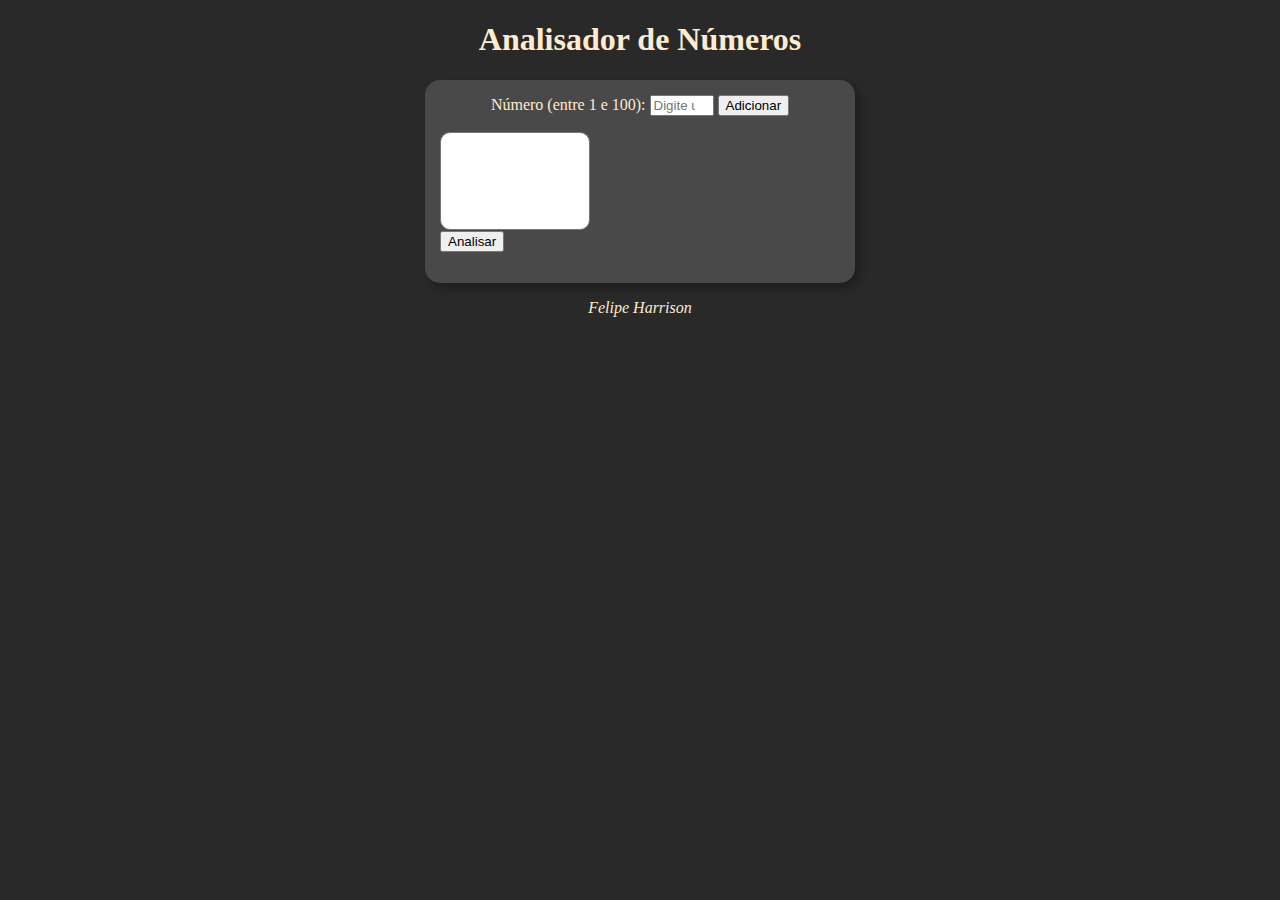
==== Ex005/ex005.html @ ffd29209 "Exercicio Analise de Numeros" ====
<!DOCTYPE html>
<html lang="pt-br">
<head>
    <meta charset="UTF-8">
    <meta http-equiv="X-UA-Compatible" content="IE=edge">
    <meta name="viewport" content="width=device-width, initial-scale=1.0">
    <link rel="stylesheet" href="estilo.css">
    <style>

    </style>
    <title>Exercicio 005</title>
</head>
<body>
    <header>
        <h1>Analisador de Números</h1>
    </header>
    <section>
        <div>
            Número (entre 1 e 100): <input type="number" name="Number" id="number" placeholder="Digite um número" min = 1 max = 100>
            <button onclick="add_lista()">Adicionar</button>
            <p id = list_form>
            <select name="lista" id="lista" size = "6"></select>
            <br><input type="button" value="Analisar" onclick="faz_analise()">  
            </p>  
        </div>
        <div id = resposta></div>
    </section>
    <footer>
        <p>Felipe Harrison</p>      
    </footer>
    <script src="javascript.js"></script>
</body>
</html>
---- Ex005/estilo.css ----
body {
    /*Background*/
    background-color: rgb(41, 41, 41);
    /*Text*/
    color: blanchedalmond;
    text-align: center;
}

section{
    /*Background*/
    background: rgb(73,73,73);
    /*Shape*/
    border-radius: 15px;
    padding: 15px;
    margin: auto;
    width: 400px;
    /*Text*/
    color: blanchedalmond;
    text-align: center;
    /*Effect*/
    box-shadow: 5px 5px 10px rgba(0, 0, 0, 0.281);
}
header{
    /*Text*/
    color: blanchedalmond;
    text-align: center;
}
footer{
    /*Text*/
    color: blanchedalmond;
    text-align: center;
    font-style: italic;
}

select[id= lista]{
    align-items: baseline;
    width: 150px;
    border-radius: 10px;
    direction: ltr;
    padding-left: 0;
}

p[id = list_form]{
    text-align: left;
}

input[id = number]:out-of-range{
    border-color: rgb(255, 0, 51);
}

div[id = resposta]{
    text-align: left;
    
}
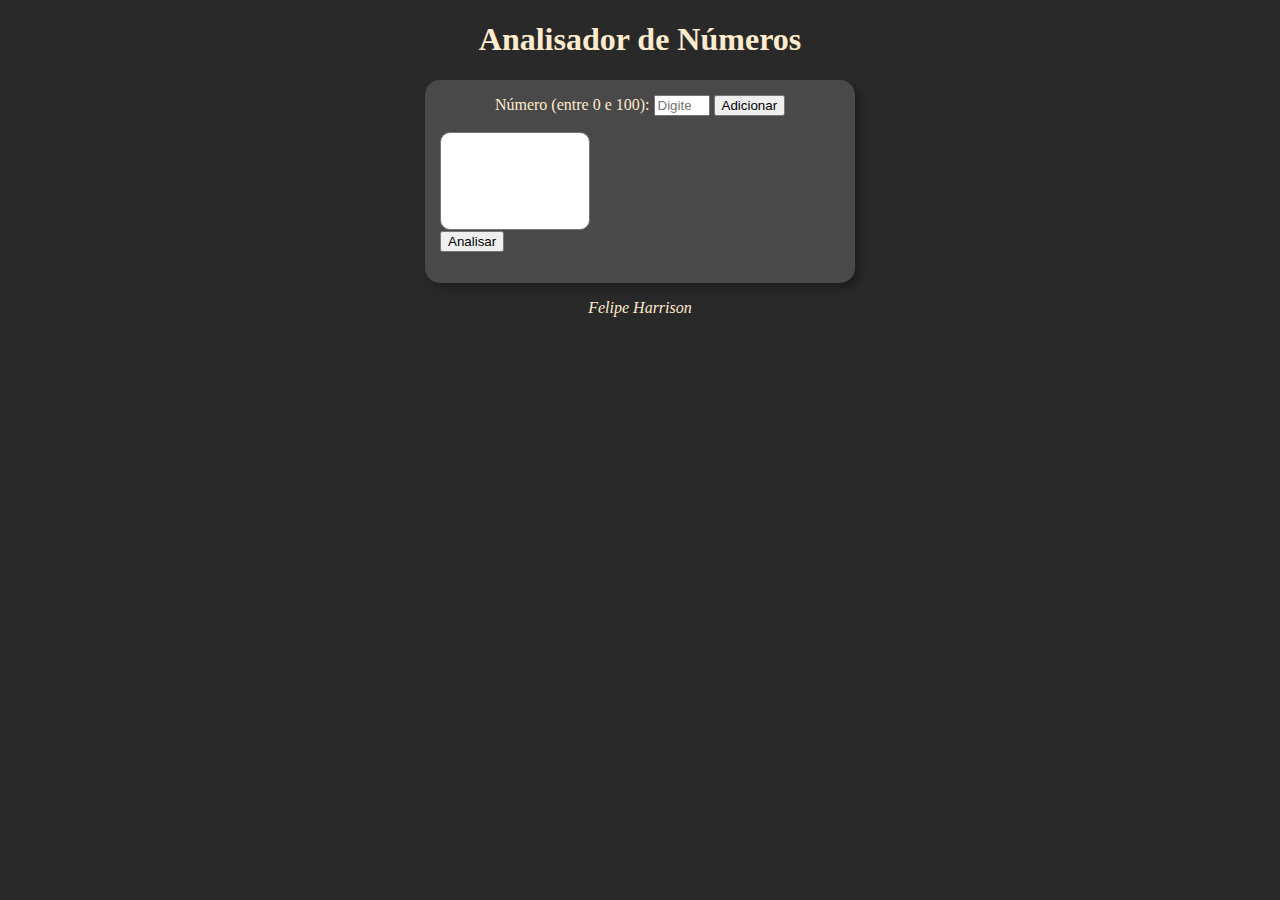
==== commit 4cf317f2: "Correções de erro" ====
--- a/Ex005/ex005.html
+++ b/Ex005/ex005.html
@@ -16,7 +16,7 @@
     </header>
     <section>
         <div>
-            Número (entre 1 e 100): <input type="number" name="Number" id="number" placeholder="Digite um número" min = 1 max = 100>
+            Número (entre 0 e 100): <input type="number" name="Number" id="number" placeholder="Digite um número" min = 1 max = 99>
             <button onclick="add_lista()">Adicionar</button>
             <p id = list_form>
             <select name="lista" id="lista" size = "6"></select>
